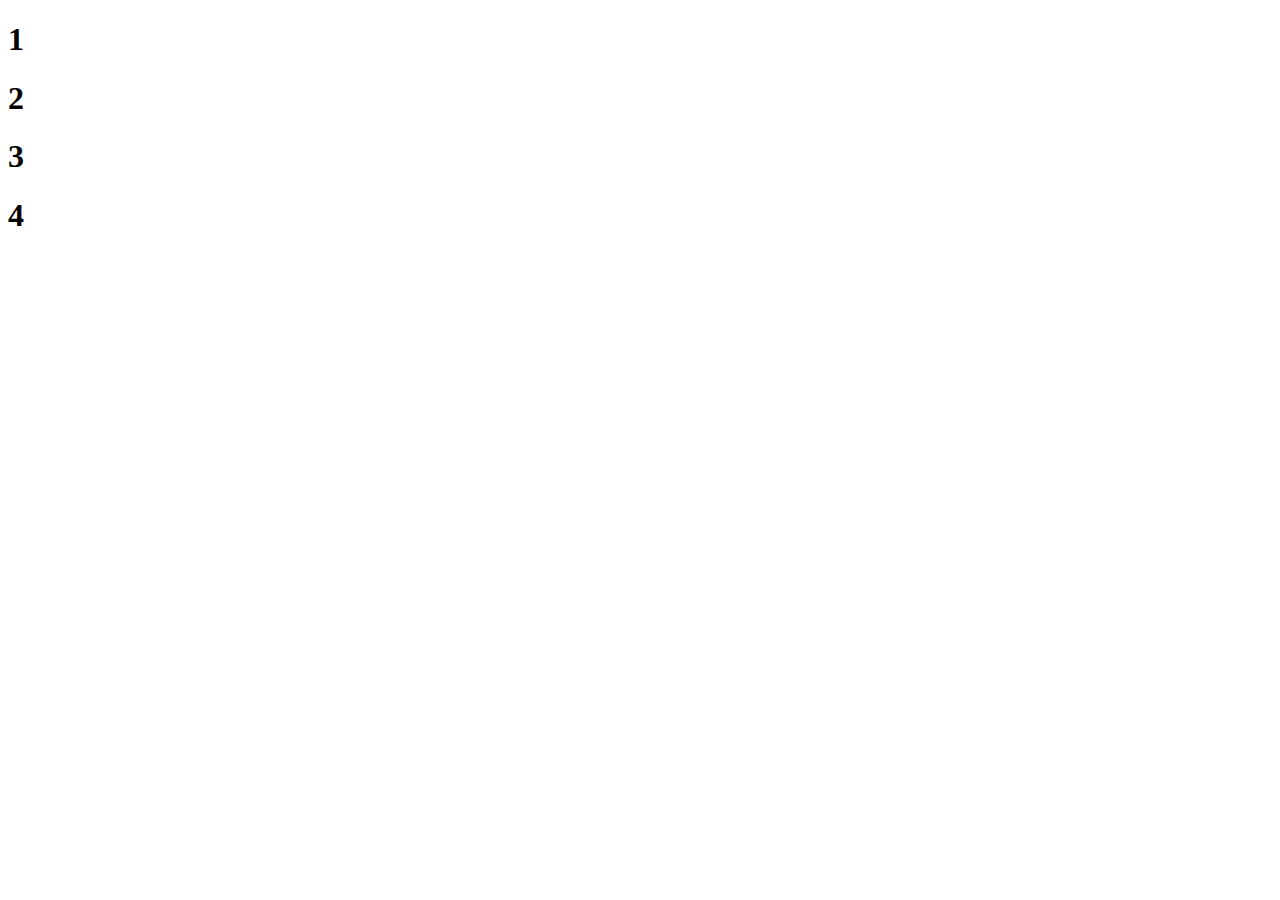
==== Flex/index.html @ c914e53d "updated files" ====
<!doctype html>
<html>
<head>
  <title>css-positioning</title>
  <meta name="description" content="CSS positiong exercise">
  <meta charset="utf-8">
</head>
  <link rel="stylesheet" href="style.css">
  <body>
    
   	<div id="bento">
      <div class="box1">
      <h1>1</h1>
      </div>

      <div class="box2">
      <h1>2</h1>
      </div>

      <div class="box3">
      <h1>3</h1>
      </div>

      <div class="box4">
      <h1>4</h1>
      </div>
  </body>
  </html>
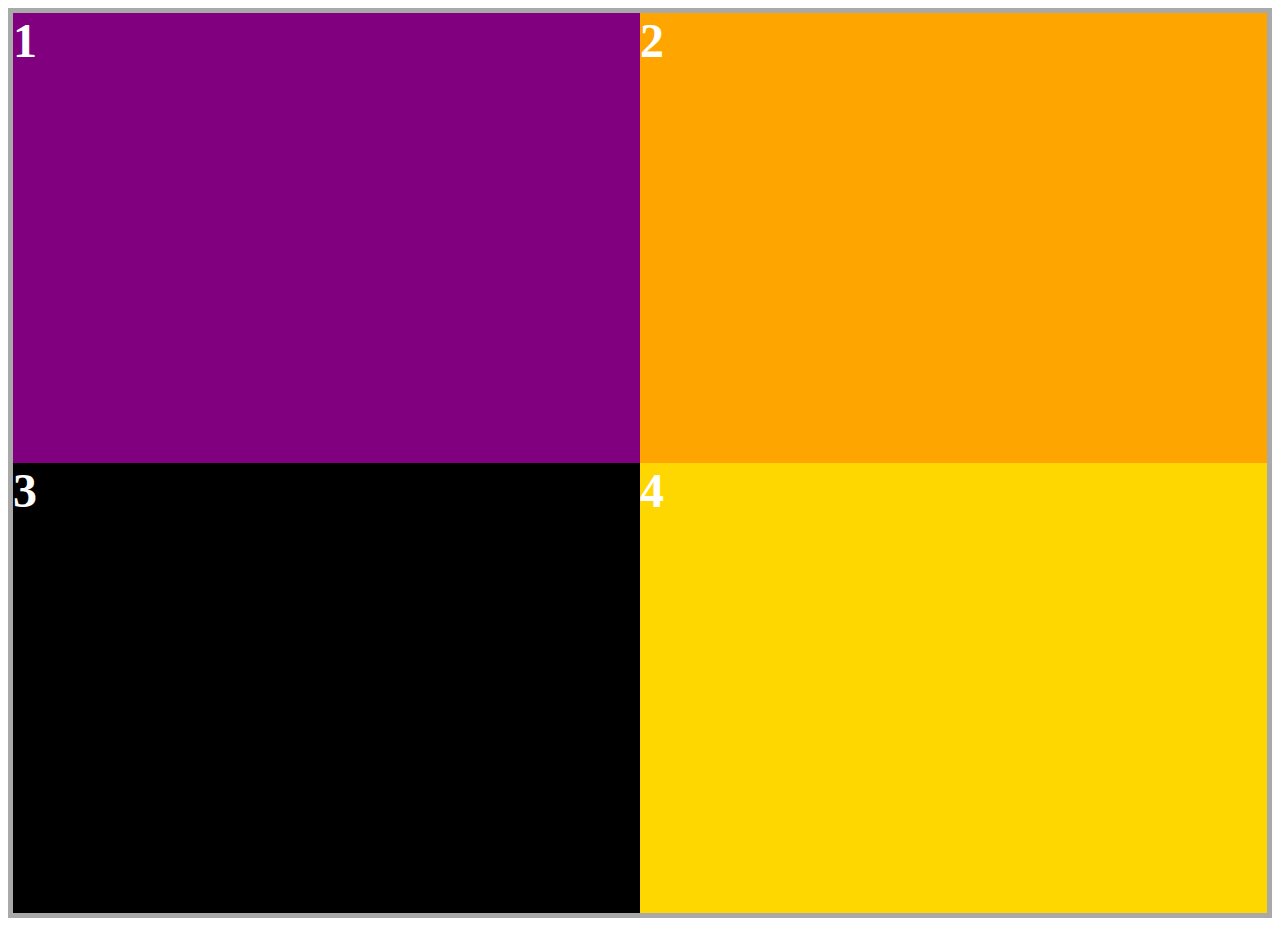
==== commit f6da6da6: "updated flex box" ====
--- a/Flex/index.html
+++ b/Flex/index.html
@@ -5,9 +5,9 @@
   <meta name="description" content="CSS positiong exercise">
   <meta charset="utf-8">
 </head>
-  <link rel="stylesheet" href="style.css">
+  <link rel="stylesheet" href="flex.css">
   <body>
-    
+
    	<div id="bento">
       <div class="box1">
       <h1>1</h1>
--- a/Flex/flex.css
+++ b/Flex/flex.css
@@ -0,0 +1,50 @@
+h1{
+    color: white;
+    font-size: 3em;
+    margin: 0;
+    bottom: 0;
+}
+
+#bento{
+  display: flex;
+  flex-wrap: wrap;
+  height: 100vh;
+  border: solid 5px darkgray;
+}
+
+.box1{
+  background: purple;
+  justify-content: center;
+  height: 50%;
+  width: 50%;
+  }
+
+.box2{
+  background: orange;
+  justify-content: center;
+  height: 50%;
+  width: 50%;
+  }
+
+.box3{
+  background: black;
+  justify-content: center;
+  height: 50%;
+  width: 50%;
+}
+
+.box4{
+  background: gold;
+  justify-content: center;
+  height: 50%;
+  width: 50%;
+}
+
+.container {
+  display: flex;
+  flex-direction: row;
+  height: 100vh;
+  border: solid 5px black;
+  justify-content: center;
+  align-items: center;
+}
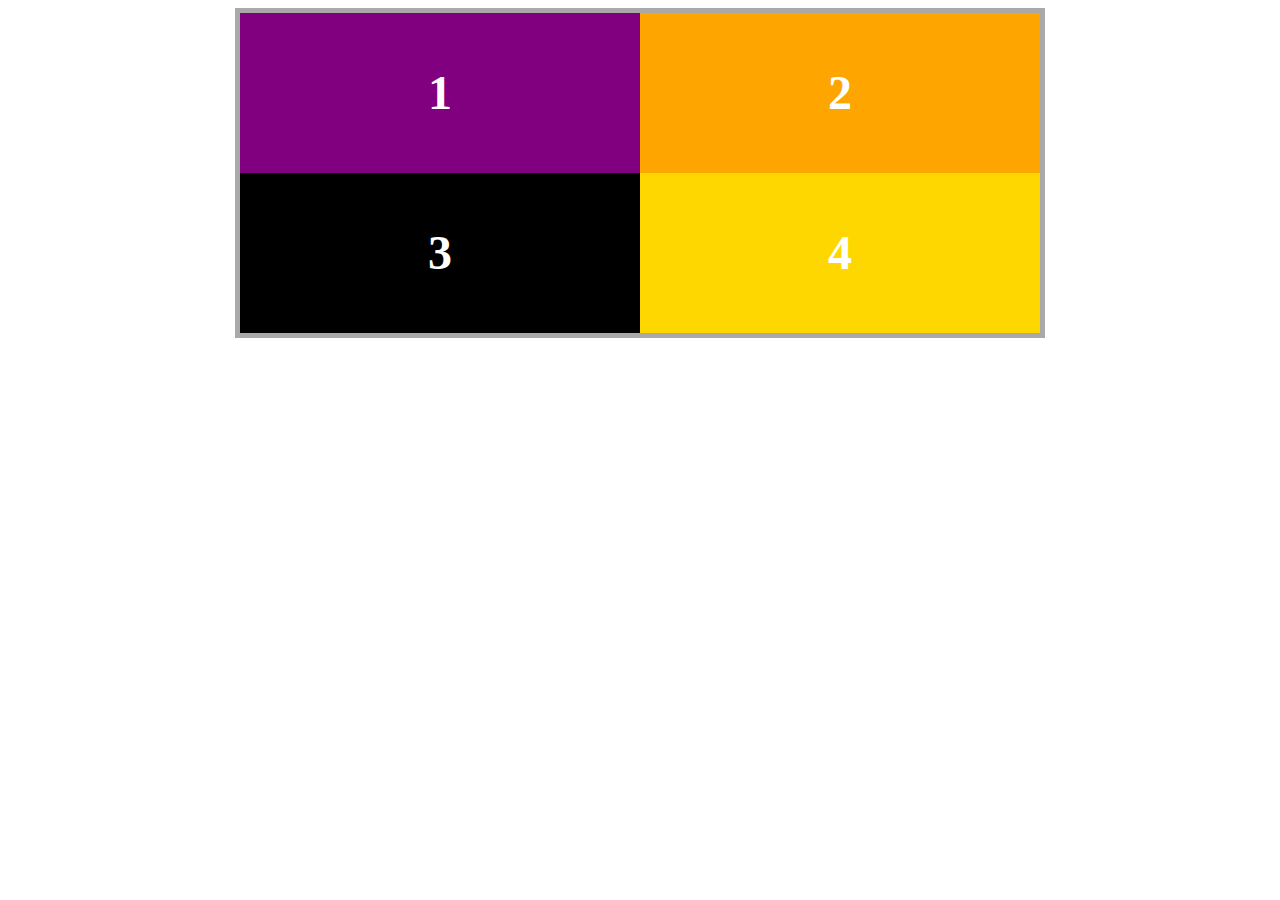
==== commit 72b2f6fd: "updates" ====
--- a/Flex/index.html
+++ b/Flex/index.html
@@ -1,8 +1,8 @@
 <!doctype html>
 <html>
 <head>
-  <title>css-positioning</title>
-  <meta name="description" content="CSS positiong exercise">
+  <title>Flex-positioning</title>
+  <meta name="description" content="flex positioning exercise">
   <meta charset="utf-8">
 </head>
   <link rel="stylesheet" href="flex.css">
--- a/Flex/flex.css
+++ b/Flex/flex.css
@@ -8,43 +8,46 @@
 #bento{
   display: flex;
   flex-wrap: wrap;
-  height: 100vh;
+  justify-content: center;
+  align-items: center;
+  margin: 0 auto;
+  width: 50em;
+  line-height: 10em;
   border: solid 5px darkgray;
 }
 
 .box1{
   background: purple;
   justify-content: center;
-  height: 50%;
-  width: 50%;
+  align-items: center;
+  display: flex;
+  height: 10em;
+  width: 25em;
   }
 
 .box2{
   background: orange;
   justify-content: center;
-  height: 50%;
-  width: 50%;
+  align-items: center;
+  display: flex;
+  height: 10em;
+  width: 25em;
   }
 
 .box3{
   background: black;
   justify-content: center;
-  height: 50%;
-  width: 50%;
+  align-items: center;
+  display: flex;
+  height: 10em;
+  width: 25em;
 }
 
 .box4{
   background: gold;
   justify-content: center;
-  height: 50%;
-  width: 50%;
+  align-items: center;
+  display: flex;
+  height: 10em;
+  width: 25em;
 }
-
-.container {
-  display: flex;
-  flex-direction: row;
-  height: 100vh;
-  border: solid 5px black;
-  justify-content: center;
-  align-items: center;
-}
